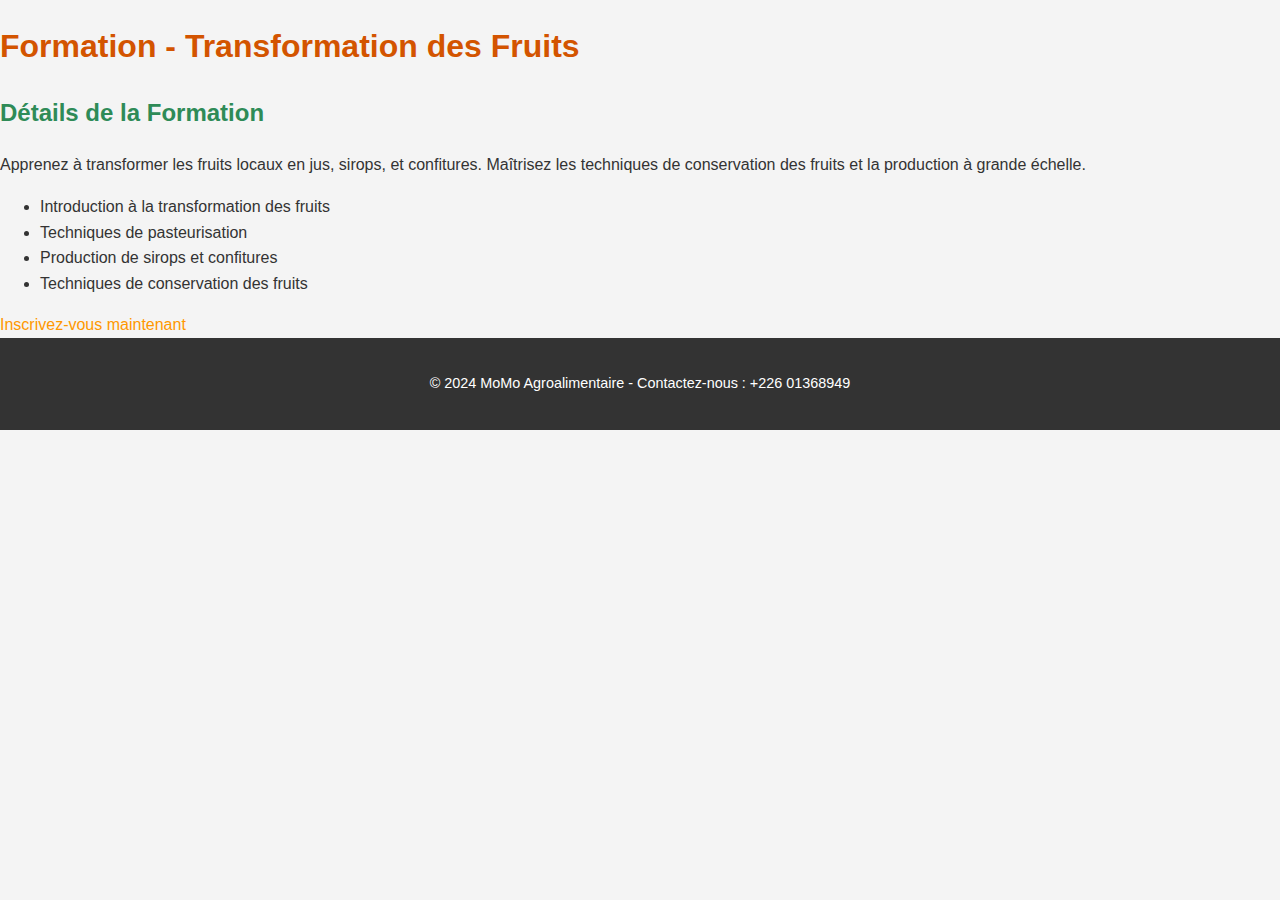
==== formations/transformation-fruits.html @ 4b968bd4 "Create transformation-fruits.html" ====
<!DOCTYPE html>
<html lang="fr">
<head>
    <meta charset="UTF-8">
    <meta name="viewport" content="width=device-width, initial-scale=1.0">
    <title>Transformation des Fruits - MoMo Agroalimentaire</title>
    <link rel="stylesheet" href="../styles.css">
    <style>
        /* Ajouter un fond spécifique pour plonger l'utilisateur dans l'univers des fruits */
        body {
            background-image: url('../images/background-fruits.jpg');
            background-size: cover;
            background-position: center;
        }
        h1 {
            color: #d35400; /* Couleur orange rappelant les fruits */
        }
    </style>
</head>
<body>
    <header>
        <h1>Formation - Transformation des Fruits</h1>
    </header>

    <section>
        <h2>Détails de la Formation</h2>
        <p>Apprenez à transformer les fruits locaux en jus, sirops, et confitures. Maîtrisez les techniques de conservation des fruits et la production à grande échelle.</p>
        <ul>
            <li>Introduction à la transformation des fruits</li>
            <li>Techniques de pasteurisation</li>
            <li>Production de sirops et confitures</li>
            <li>Techniques de conservation des fruits</li>
        </ul>
        <a href="../inscriptions/inscriptions.html" class="btn">Inscrivez-vous maintenant</a>
    </section>

    <footer>
        <p>© 2024 MoMo Agroalimentaire - Contactez-nous : +226 01368949</p>
    </footer>
</body>
</html>
---- styles.css ----
/* Global styles for all pages */
body {
    font-family: 'Arial', sans-serif;
    margin: 0;
    padding: 0;
    background-color: #f4f4f4;
    color: #333;
    line-height: 1.6;
}

h1, h2, h3 {
    color: #2e8b57;
}

a {
    color: #ff9800;
    text-decoration: none;
}

a:hover {
    text-decoration: underline;
}

/* Header/Banner Section */
.hero {
    background-image: url('accueil/images/background-agro.jpg'); /* Image de fond */
    background-size: cover;
    background-position: center;
    padding: 100px 0;
    text-align: center;
    color: white;
}

.hero-content h1 {
    font-size: 3rem;
    margin-bottom: 15px;
    font-weight: bold;
}

.hero-content p {
    font-size: 1.2rem;
    margin-bottom: 25px;
    color: #8B4513;
}

.hero-btn {
    background-color: #ff9800;
    color: white;
    padding: 15px 30px;
    text-decoration: none;
    border-radius: 5px;
    font-size: 1.2rem;
    box-shadow: 0px 4px 6px rgba(0, 0, 0, 0.2);
    transition: background-color 0.3s ease;
}

.hero-btn:hover {
    background-color: #e68a00;
}

/* About section on the homepage */
.about {
    padding: 50px 0;
    text-align: center;
    background-color: #e0f7fa;
}

.about h2 {
    font-size: 2.5rem;
    margin-bottom: 30px;
    color: #006064;
}

.about-content {
    display: flex;
    justify-content: space-around;
    align-items: center;
    gap: 30px;
    max-width: 1200px;
    margin: 0 auto;
    flex-wrap: wrap; /* Important pour la responsivité */
}

.about-item {
    text-align: center;
    max-width: 300px;
    background-color: white;
    padding: 20px;
    border-radius: 10px;
    box-shadow: 0 4px 10px rgba(0, 0, 0, 0.1);
    transition: transform 0.3s ease;
}

.about-item:hover {
    transform: translateY(-5px);
}

.about-item img {
    width: 70px;
    margin-bottom: 15px;
}

.about-item h3 {
    font-size: 1.5rem;
    margin-bottom: 10px;
    color: #333;
}

.about-item p {
    font-size: 1rem;
    color: #666;
}

/* Formations section */
.formations {
    background-color: #fff8e1;
    padding: 50px 0;
    text-align: center;
}

.formations h2 {
    font-size: 2.5rem;
    margin-bottom: 30px;
    color: #f57f17;
}

.formation-list {
    display: flex;
    justify-content: space-around;
    gap: 20px;
    max-width: 1200px;
    margin: 0 auto;
    flex-wrap: wrap; /* Important pour la responsivité */
}

.formation-card {
    text-align: center;
    max-width: 300px;
    background-color: white;
    padding: 20px;
    border-radius: 10px;
    box-shadow: 0 4px 10px rgba(0, 0, 0, 0.1);
    transition: transform 0.3s ease, background-color 0.3s ease;
}

.formation-card:hover {
    transform: translateY(-5px);
    background-color: #ffe082;
}

.formation-card h3 {
    font-size: 1.8rem;
    margin-bottom: 15px;
    color: #f57f17;
}

.formation-card p {
    font-size: 1rem;
    color: #666;
    margin-bottom: 20px;
}

.formation-card .btn {
    background-color: #2e8b57;
    color: white;
    padding: 10px 20px;
    text-decoration: none;
    border-radius: 5px;
    font-size: 1rem;
}

.formation-card .btn:hover {
    background-color: #267a46;
}

/* Testimonials section */
.testimonials {
    padding: 50px 0;
    text-align: center;
    background-color: #fce4ec;
}

.testimonials h2 {
    font-size: 2.5rem;
    margin-bottom: 30px;
    color: #d81b60;
}

.testimonial-list {
    display: flex;
    justify-content: space-around;
    gap: 30px;
    max-width: 1200px;
    margin: 0 auto;
    flex-wrap: wrap;
}

.testimonial-item {
    text-align: center;
    background-color: white;
    padding: 20px;
    border-radius: 10px;
    box-shadow: 0 4px 10px rgba(0, 0, 0, 0.1);
    transition: transform 0.3s ease;
}

.testimonial-item:hover {
    transform: translateY(-5px);
}

.testimonial-item p {
    font-size: 1.1rem;
    color: #666;
    margin-bottom: 10px;
}

.testimonial-item span {
    font-size: 0.9rem;
    color: #999;
}

/* CTA Section */
.cta {
    background-color: #4caf50;
    color: white;
    padding: 50px 20px;
    text-align: center;
}

.cta h2 {
    font-size: 2.5rem;
    margin-bottom: 20px;
}

.cta p {
    font-size: 1.2rem;
    margin-bottom: 30px;
}

.cta .btn {
    background-color: #ff9800;
    color: white;
    padding: 15px 30px;
    text-decoration: none;
    font-size: 1.2rem;
    border-radius: 5px;
    transition: background-color 0.3s ease;
}

.cta .btn:hover {
    background-color: #e68a00;
}

/* Footer */
footer {
    background-color: #333;
    color: white;
    padding: 20px;
    text-align: center;
    font-size: 0.9rem;
}

/* Media Queries for mobile responsiveness */
@media (max-width: 768px) {
    .hero-content h1 {
        font-size: 2rem;
    }

    .hero-content p {
        font-size: 1rem;
    }

    .about-content, .formation-list, .testimonial-list {
        flex-direction: column;
    }

    .about-item, .formation-card, .testimonial-item {
        max-width: 100%;
        margin-bottom: 20px;
    }

    .hero-btn {
        font-size: 1rem;
        padding: 10px 20px;
    }

    .cta h2 {
        font-size: 2rem;
    }

    .cta p {
        font-size: 1rem;
    }

    footer {
        font-size: 0.8rem;
    }
}
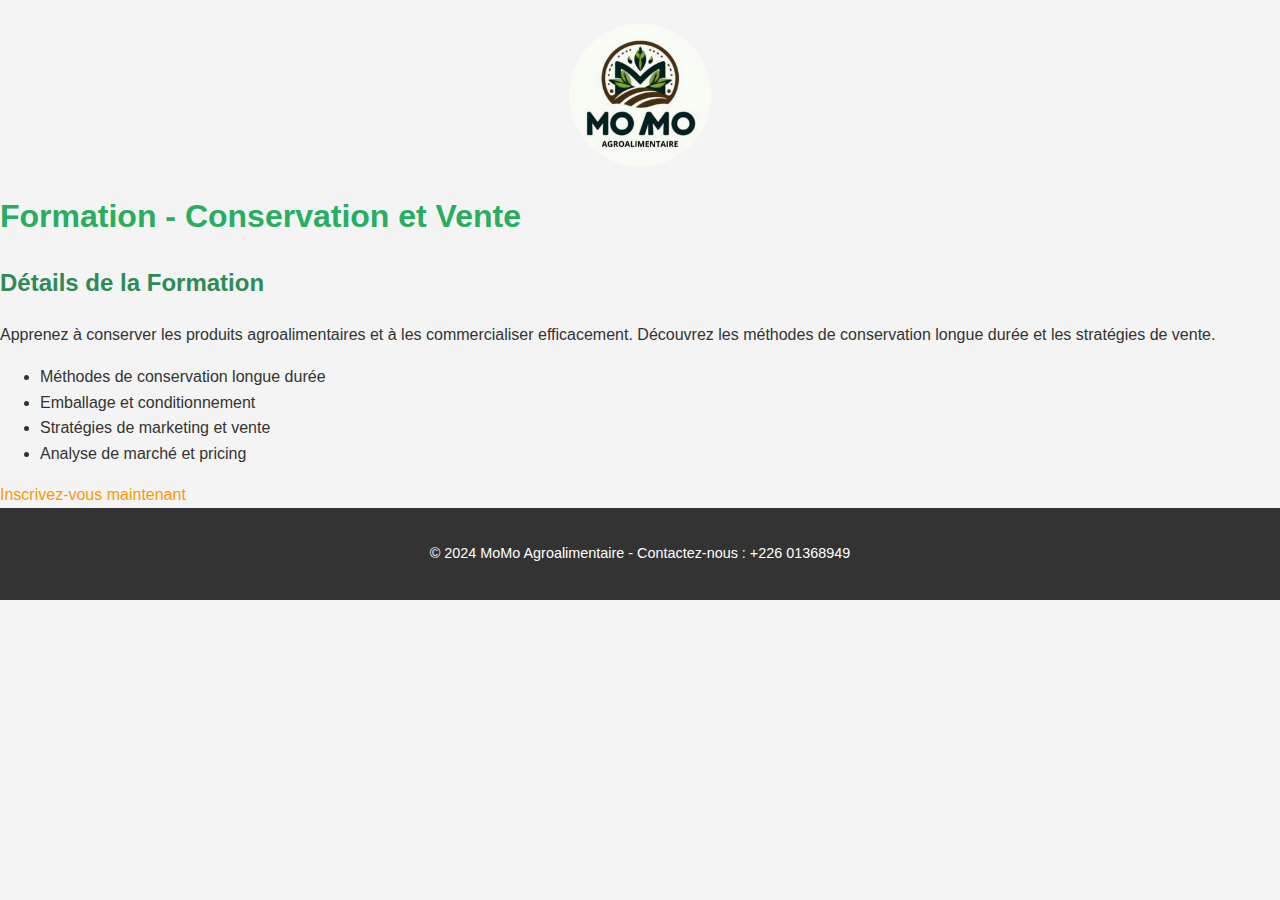
==== commit 0948e4fd: "Update transformation-fruits.html" ====
--- a/formations/transformation-fruits.html
+++ b/formations/transformation-fruits.html
@@ -3,33 +3,36 @@
 <head>
     <meta charset="UTF-8">
     <meta name="viewport" content="width=device-width, initial-scale=1.0">
-    <title>Transformation des Fruits - MoMo Agroalimentaire</title>
+    <title>Conservation et Vente - MoMo Agroalimentaire</title>
     <link rel="stylesheet" href="../styles.css">
     <style>
-        /* Ajouter un fond spécifique pour plonger l'utilisateur dans l'univers des fruits */
+        /* Ajouter un fond spécifique pour plonger l'utilisateur dans l'univers de la conservation et du commerce */
         body {
-            background-image: url('../images/background-fruits.jpg');
+            background-image: url('../images/background-conservation.jpg');
             background-size: cover;
             background-position: center;
         }
         h1 {
-            color: #d35400; /* Couleur orange rappelant les fruits */
+            color: #27ae60; /* Couleur verte rappelant la nature et la conservation */
         }
     </style>
 </head>
 <body>
     <header>
-        <h1>Formation - Transformation des Fruits</h1>
+        <!-- Insertion du logo -->
+        <img src="../accueil/images/logo.png" alt="Logo MoMo Agroalimentaire" style="max-width: 150px; margin: 20px auto; display: block;">
+
+        <h1>Formation - Conservation et Vente</h1>
     </header>
 
     <section>
         <h2>Détails de la Formation</h2>
-        <p>Apprenez à transformer les fruits locaux en jus, sirops, et confitures. Maîtrisez les techniques de conservation des fruits et la production à grande échelle.</p>
+        <p>Apprenez à conserver les produits agroalimentaires et à les commercialiser efficacement. Découvrez les méthodes de conservation longue durée et les stratégies de vente.</p>
         <ul>
-            <li>Introduction à la transformation des fruits</li>
-            <li>Techniques de pasteurisation</li>
-            <li>Production de sirops et confitures</li>
-            <li>Techniques de conservation des fruits</li>
+            <li>Méthodes de conservation longue durée</li>
+            <li>Emballage et conditionnement</li>
+            <li>Stratégies de marketing et vente</li>
+            <li>Analyse de marché et pricing</li>
         </ul>
         <a href="../inscriptions/inscriptions.html" class="btn">Inscrivez-vous maintenant</a>
     </section>
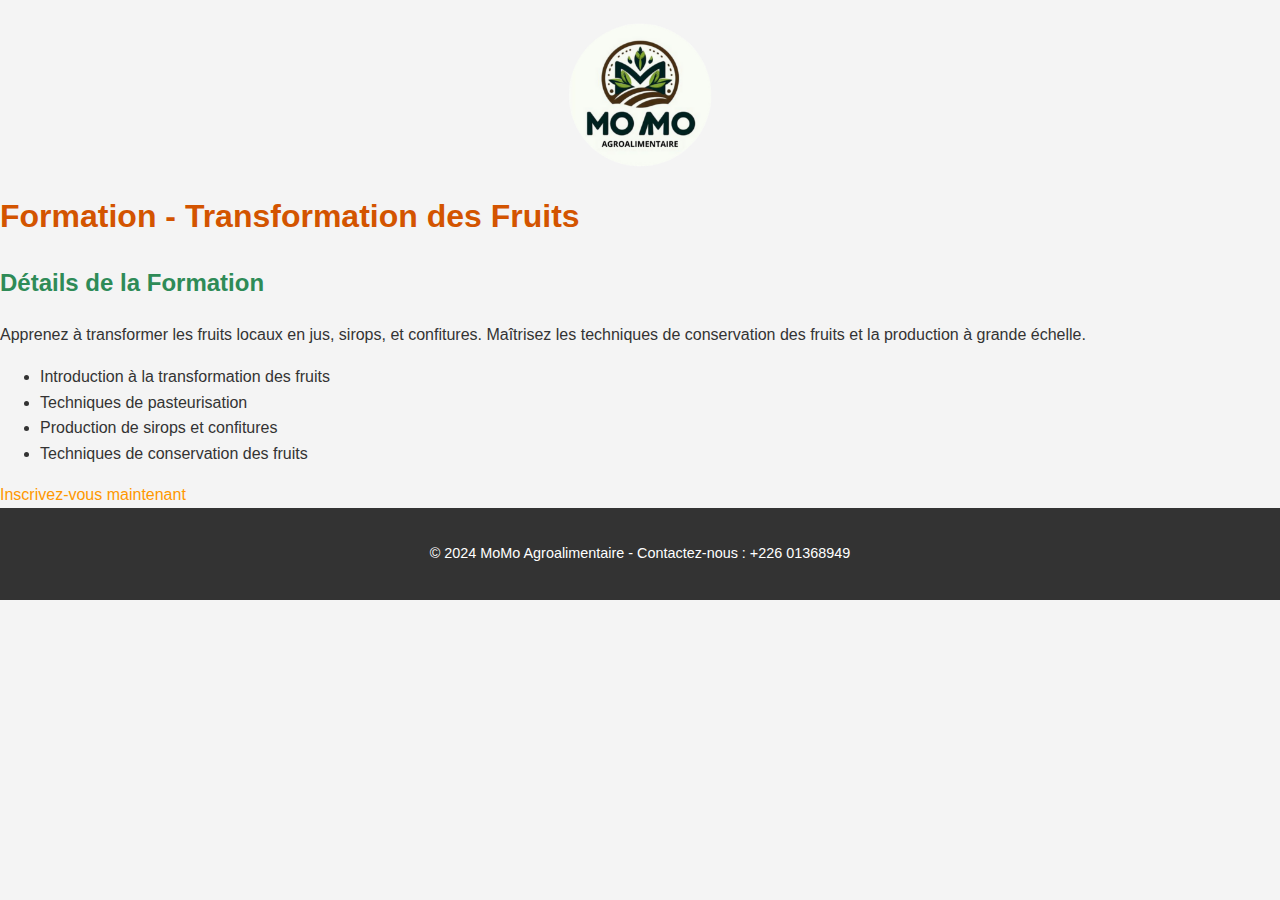
==== commit d37d2d37: "Update transformation-fruits.html" ====
--- a/formations/transformation-fruits.html
+++ b/formations/transformation-fruits.html
@@ -3,17 +3,17 @@
 <head>
     <meta charset="UTF-8">
     <meta name="viewport" content="width=device-width, initial-scale=1.0">
-    <title>Conservation et Vente - MoMo Agroalimentaire</title>
+    <title>Transformation des Fruits - MoMo Agroalimentaire</title>
     <link rel="stylesheet" href="../styles.css">
     <style>
-        /* Ajouter un fond spécifique pour plonger l'utilisateur dans l'univers de la conservation et du commerce */
+        /* Ajouter un fond spécifique pour plonger l'utilisateur dans l'univers des fruits */
         body {
-            background-image: url('../images/background-conservation.jpg');
+            background-image: url('../images/background-fruits.jpg');
             background-size: cover;
             background-position: center;
         }
         h1 {
-            color: #27ae60; /* Couleur verte rappelant la nature et la conservation */
+            color: #d35400; /* Couleur orange rappelant les fruits */
         }
     </style>
 </head>
@@ -22,17 +22,17 @@
         <!-- Insertion du logo -->
         <img src="../accueil/images/logo.png" alt="Logo MoMo Agroalimentaire" style="max-width: 150px; margin: 20px auto; display: block;">
 
-        <h1>Formation - Conservation et Vente</h1>
+        <h1>Formation - Transformation des Fruits</h1>
     </header>
 
     <section>
         <h2>Détails de la Formation</h2>
-        <p>Apprenez à conserver les produits agroalimentaires et à les commercialiser efficacement. Découvrez les méthodes de conservation longue durée et les stratégies de vente.</p>
+        <p>Apprenez à transformer les fruits locaux en jus, sirops, et confitures. Maîtrisez les techniques de conservation des fruits et la production à grande échelle.</p>
         <ul>
-            <li>Méthodes de conservation longue durée</li>
-            <li>Emballage et conditionnement</li>
-            <li>Stratégies de marketing et vente</li>
-            <li>Analyse de marché et pricing</li>
+            <li>Introduction à la transformation des fruits</li>
+            <li>Techniques de pasteurisation</li>
+            <li>Production de sirops et confitures</li>
+            <li>Techniques de conservation des fruits</li>
         </ul>
         <a href="../inscriptions/inscriptions.html" class="btn">Inscrivez-vous maintenant</a>
     </section>
